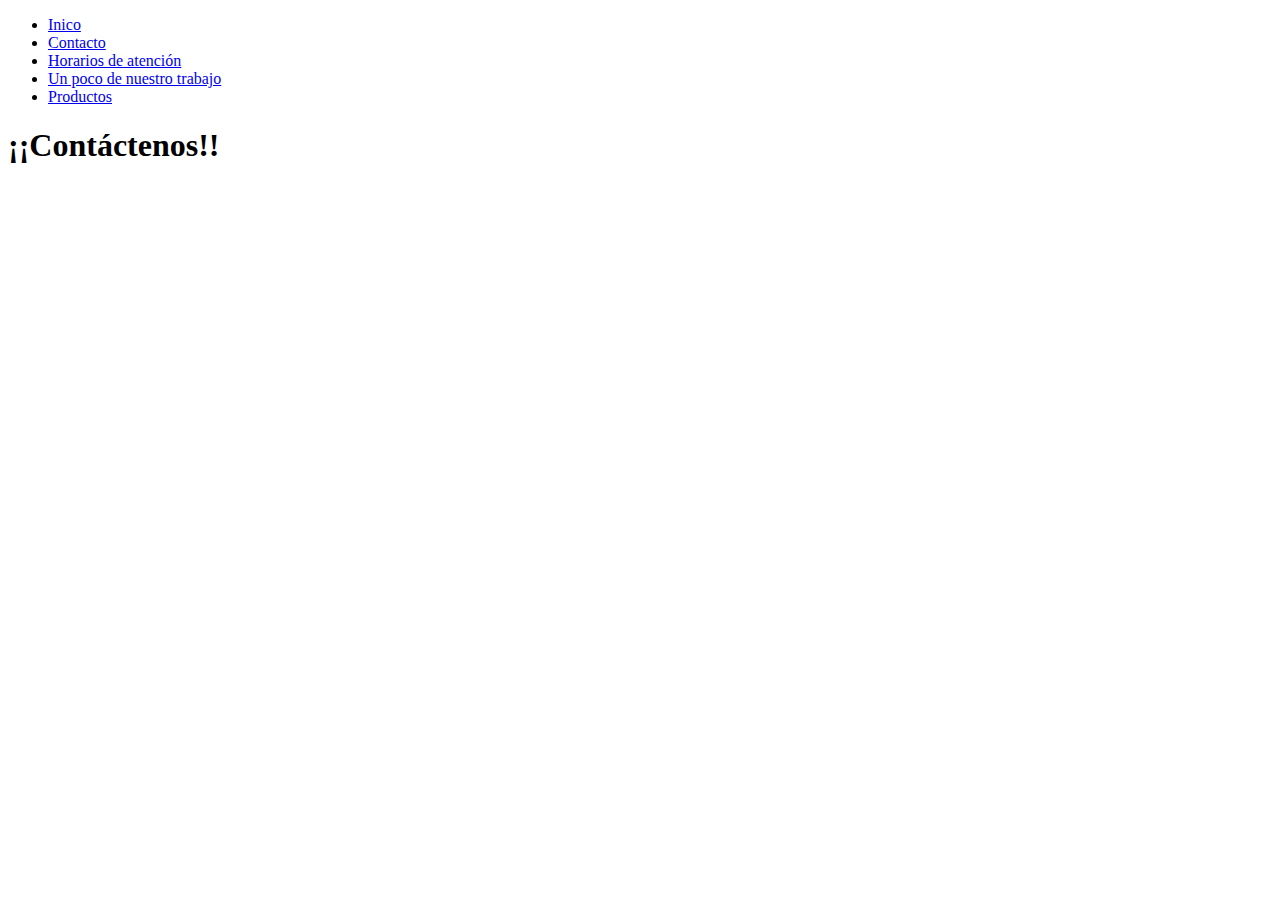
==== contacto.html @ 6eb7dd0c "Add files via upload" ====
<!DOCTYPE html>
<html lang="en">
<head>
    <meta charset="UTF-8">
    <meta name="viewport" content="width=device-width, initial-scale=1.0">
    <title>Document</title>
</head>
<body>
    <ul>
        <li> <a href="index.html">Inico</a></li>
        <li> <a href="contacto.html">Contacto</a></li>
        <li> <a href="horarios-de-atención.html">Horarios de atención</a></li>
        <li> <a href="un-poco-sobre-nosotros.html">Un poco de nuestro trabajo</a></li>
        <li> <a href="productos.html">Productos</a></li>
     </ul>
    <h1>¡¡Contáctenos!!</h1>
    
</body>
</html>
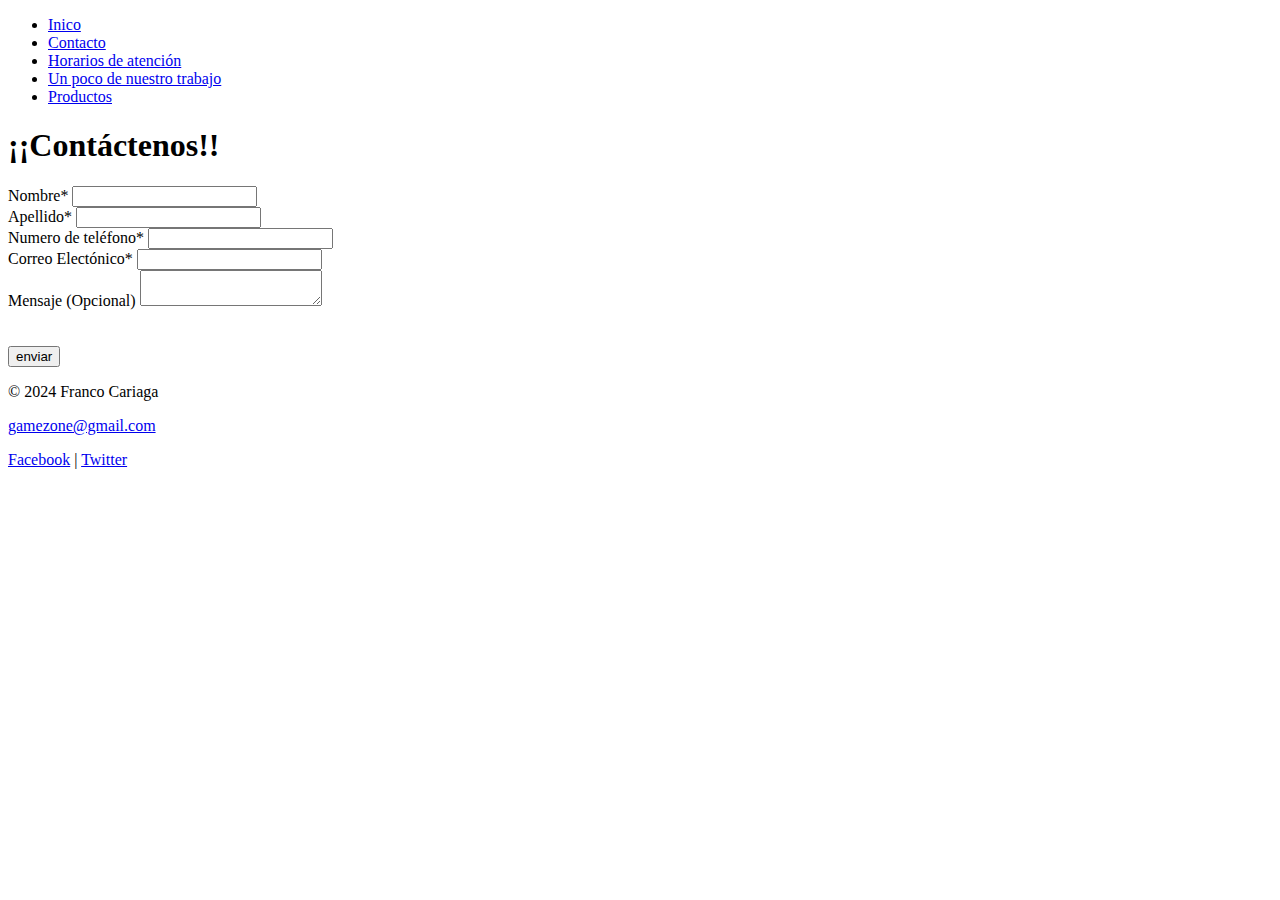
==== commit 8ab3d3b7: "Add files via upload" ====
--- a/contacto.html
+++ b/contacto.html
@@ -6,14 +6,53 @@
     <title>Document</title>
 </head>
 <body>
-    <ul>
-        <li> <a href="index.html">Inico</a></li>
-        <li> <a href="contacto.html">Contacto</a></li>
-        <li> <a href="horarios-de-atención.html">Horarios de atención</a></li>
-        <li> <a href="un-poco-sobre-nosotros.html">Un poco de nuestro trabajo</a></li>
-        <li> <a href="productos.html">Productos</a></li>
-     </ul>
-    <h1>¡¡Contáctenos!!</h1>
-    
+    <header>
+        <nav>
+            <ul>
+                <li> <a href="index.html">Inico</a></li>
+                <li> <a href="contacto.html">Contacto</a></li>
+                <li> <a href="horarios-de-atención.html">Horarios de atención</a></li>
+                <li> <a href="un-poco-sobre-nosotros.html">Un poco de nuestro trabajo</a></li>
+                <li> <a href="productos.html">Productos</a></li>
+            </ul>
+        </nav>
+    </header>
+    <main>
+        <h1>¡¡Contáctenos!!</h1>
+        <section>
+            <form>
+                <div>
+                    <label for="nombre">Nombre*</label>
+                    <input type="text" name="nombre" id="nombre">
+                </div>
+                <div>
+                    <label for="apellido">Apellido*</label>
+                    <input type="text" name="apellido" id="apellido">
+                </div>
+                <div>
+                    <label for="numero">Numero de teléfono*</label>
+                    <input type="number" name="numero" id="numero">
+                </div>
+                <div>
+                    <label for="Correo">Correo Electónico*</label>
+                    <input type="email" name="Correo" id="Correo">
+                </div>
+                <div>
+                    <label for="mensaje">Mensaje (Opcional)</label>
+                    <textarea name="mensaje" id="mensaje"> </textarea>
+                </div>
+                <br>
+                <br>
+                <div>
+                   <button type="submit">enviar</button>   
+                </div>
+                 </form>
+        </section>
+    </main>
+    <footer>
+        <p>&copy; 2024 Franco Cariaga</p>
+        <p><a href="gamezone@gmail.com">gamezone@gmail.com</a></p>
+        <p><a href="https://www.facebook.com/gamezone">Facebook</a> | <a href="https://twitter.com/gamezone">Twitter</a></p>
+    </footer>
 </body>
 </html>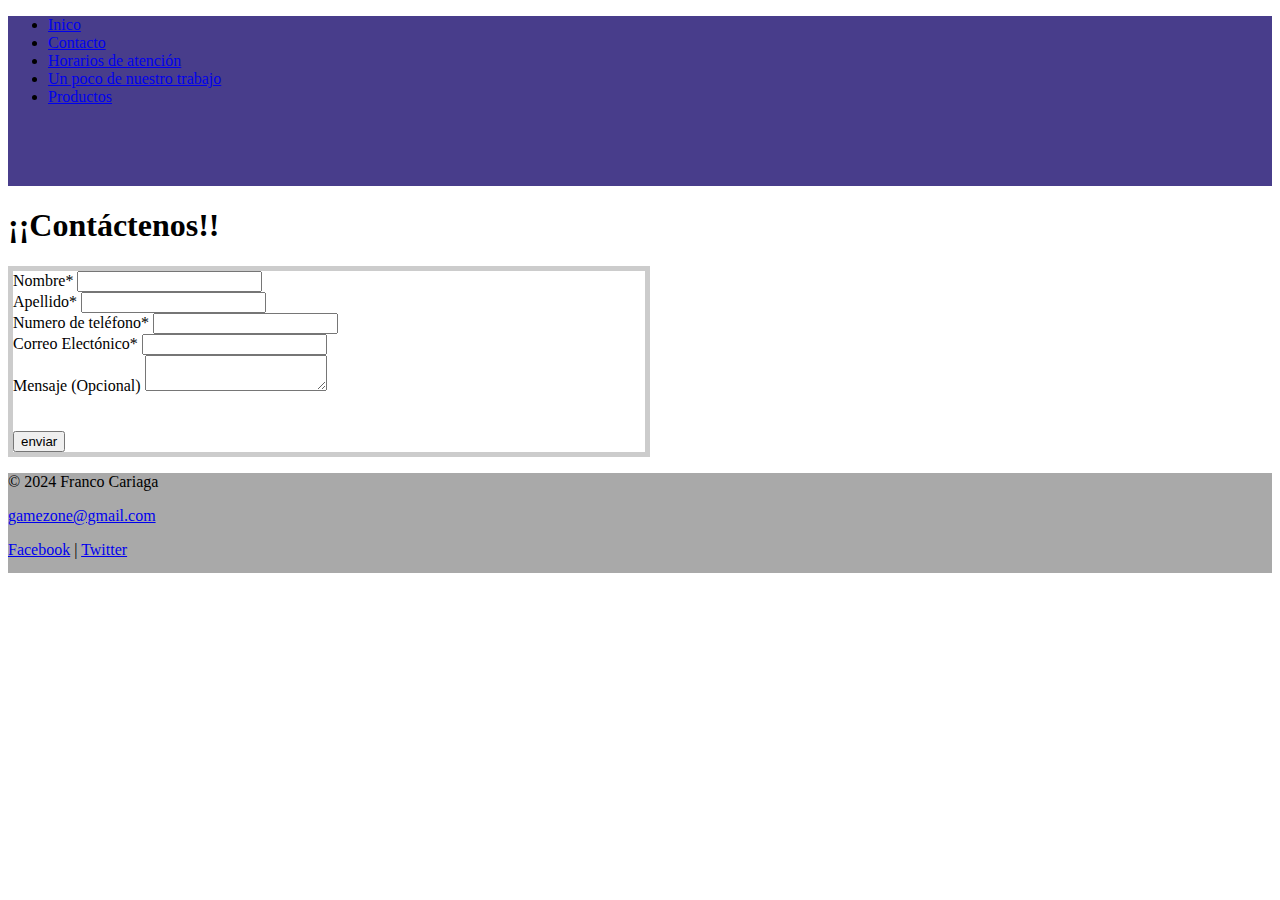
==== commit 4e4b14f9: "Add files via upload" ====
--- a/contacto.html
+++ b/contacto.html
@@ -4,9 +4,10 @@
     <meta charset="UTF-8">
     <meta name="viewport" content="width=device-width, initial-scale=1.0">
     <title>Document</title>
+    <link rel="stylesheet" href="style.css">
 </head>
 <body>
-    <header>
+    <header class="header">
         <nav>
             <ul>
                 <li> <a href="index.html">Inico</a></li>
@@ -20,7 +21,7 @@
     <main>
         <h1>¡¡Contáctenos!!</h1>
         <section>
-            <form>
+            <form class="formulario">
                 <div>
                     <label for="nombre">Nombre*</label>
                     <input type="text" name="nombre" id="nombre">
@@ -49,7 +50,7 @@
                  </form>
         </section>
     </main>
-    <footer>
+    <footer class="footer">
         <p>&copy; 2024 Franco Cariaga</p>
         <p><a href="gamezone@gmail.com">gamezone@gmail.com</a></p>
         <p><a href="https://www.facebook.com/gamezone">Facebook</a> | <a href="https://twitter.com/gamezone">Twitter</a></p>
--- a/style.css
+++ b/style.css
@@ -0,0 +1,62 @@
+.lunes {
+    font-size: 25px;
+    color: aqua;
+}
+
+.martes {
+    font-size: 25px;
+    color: brown;
+}
+
+.miercoles {
+    font-size: 25px;
+    color: blue;
+}
+
+.jueves {
+    font-size: 25px;
+    color: chartreuse;
+}
+
+.viernes {
+    font-size: 25px;
+    color: darkseagreen;
+}
+
+.horario-lun {
+    color: aqua;
+}
+
+.horario-mar {
+    color: brown;
+}
+
+.horario-mier {
+    color: blue;
+}
+
+.horario-jue {
+    color: chartreuse;
+}
+
+.horario-vier {
+    color: darkseagreen;
+}
+
+
+.header {
+    background-color: darkslateblue;
+    height: 170px;
+    width: 100%;
+}
+
+.footer {
+    background-color: darkgrey;
+    height: 100px;
+    width: 100%;
+}
+
+.formulario {
+    border: 5px solid #ccc;
+    width: 50%;
+}